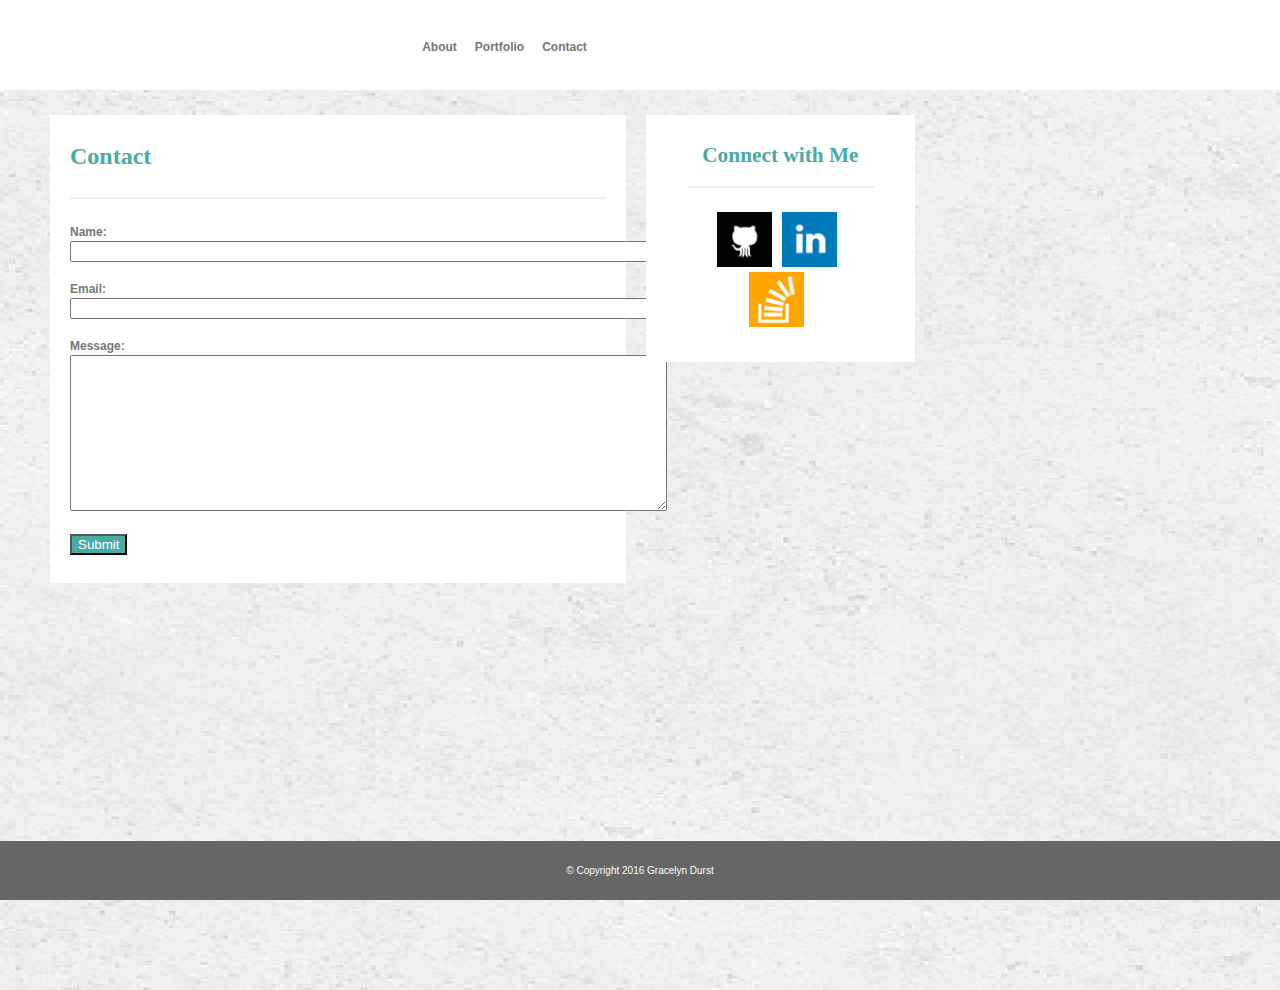
==== contact.html @ 1a88dd4a "." ====
<!DOCTYPE html>
	<html>

	<head>
		<meta charset="UTF-8">
		<title>Gracelyn Durst Portfolio Page</title>
		<link rel="stylesheet" type="text/css" href="assets/css/stylePort.css">
	</head>


	<body>

		<header>
			<h2>Gracelyn Durst</h2>
		</header>
			<br>
		<nav id="port-page-nav">
			<!--Pathway to About Page-->
			<a href="local_file.html">About</a>
			<!--Pathway to Portfolio Page-->
			<a href="local_file.html">Portfolio</a>
			<!--Pathway to Contact Page-->
			<a href="local_file.html">Contact</a>
		</nav>

			<br><br><br><br>

		<div class="wrapper">

			<div id="content">

				<img src="assets/images/concrete_seamless.png" alt="Backgound texture" id="background-texture">
			

				<section id="main-bio">
					<h4>Contact</h4>

					<hr color=#efeee7>

					<br>

					<form id="send-message" method="Get" action="phpscript.php">

						Name: <br>
						<input type"text" name="name" size="71" maxlength="71">
						<br><br>

						Email: <br>
						<input type"text" email="email" size="71" maxlength="71">
						<br><br>

						Message: <br>
						<textarea type="message" rows="10" cols="72"></textarea>
						<br><br>

						<input type="submit" name, email, message="submit" value="Submit" style="background-color: #4aaaa5; color: white">
						<!--<input type"reset" value="Reset">-->
						<br><br>

				</section>



				<section id="connect-with-me">

					<h3>Connect with Me</h3>
					<hr color=#efeee7>
					<br>
					<!--Pathway that open up github.com-->
					<a href="http://www.github.com" target="_blank">
					<img src="assets/images/github_square_black.png" alt="github_connect" style="width:55px; height:55px;border:0">
					</a>


					<!--Pathway that open up linkedin.com-->
					<a href="http://www.linkedin.com" target="_blank">
					<img src="assets/images/linkedin_square_color.png" alt="linkedin_connect" style="width:55px; height:55px;border:0">
					</a>
	

					<!--Pathway that open up stackoverflow.com-->
					<a href="http://www.stackoverflow.com" target="_blank">
					<img src="assets/images/stackoverflow.png" alt="stackoverflow_connect" style="width:55px; height:55px;border:0">
					</a>
				</section>
			</div>
		</div>
			

	</body>
		
					
					<footer>
						<small>&copy Copyright 2016 Gracelyn Durst</small>
					</footer>





</html>
---- assets/css/stylePort.css ----
* {
  box-sizing: border-box;
}
body {
	margin: 0;
	padding: 0;
	background-color: white;
	font-size: 9pt;
	line-height: 150%;
	font-family: "Georgia",Times New Roman,Times,serif;
}

header {
	background-color: white;
	position: absolute;
	line-height: 400%;
	float:left;
	background: white;
	width: 100%;
	height: 100%;
	margin-bottom: 0;
}

footer {
	font-family: 'Arial','Helvetica Neue', Helvetica, sans-serif;
	display:block;
	background: #666666;
	color: white;
	text-align: center;
	padding: 20px 20px 20px 20px;
	width: 100%;
	margin-left: 0px;
	margin-bottom: 30px;
	position: fixed;
	bottom: 0;
	margin: 0 auto;
	z-index: 3;

}
h1 {
	background: #333333;
	padding: 0px 0;
	color: #eee;
	margin: 0;
	font-size: 28px;
	text-align: center;
	margin-bottom: 20px;
}
h2 {
	font-size: 24px;
	color: white;
}
h3 {
	font-size: 16pt;
	color: #4aaaa5;
}

h4 {
	font-size: 18pt;
	color:#4aaaa5;
}

h5 {
	background-color: #4aaaa5;
	padding: 0px 0px 0px 0px;
	border: 0px 0px 0px 0px;
	line-height: 250%;
	position:absolute;
	top: -70px;
	left: 0px;
	text-align: center;
	font-family: "Georgia",Times New Roman,Times,serif;
	font-size: 18px;
	color: white;
	width: 100%;
	z-index: 1;
}

p {	
	font-size: 9pt;
	font-family: 'Arial','Helvetica Neue', Helvetica, sans-serif;
	line-height: 200%;

}

a {
	color: #d21034;
}

hr {
	color: #efeee7;
}	

.wrapper {
	width: 960px;
	height: auto;
}

#logo {
	background-color: white;
	position: relative;
	top: 20px;
	float:left;
	background: #4aaaa5;
	color:white;
	text-align: left;
	padding: 10px 5px 5px 20px;
	width: 24%;
	height: 70px;
	margin-left: 50px;
	margin-bottom: 0;
}


#port-page-nav {
	text-align: center;
	text-decoration: none;
	display:block;
	background: white;
	height: 30px;
	padding: 0px 10px 0px 50px;
	width: 30%;
	margin-left: 0px;
	margin-bottom: 0;
}

#port-page-nav a {
	font-weight: bold;
	font-family: 'Arial','Helvetica Neue', Helvetica, sans-serif;
	position: relative;
	top: 20px;
	left: 300px;
	text-decoration: none;
	color: #777777;
	padding: 30px 15px 0px 0px;
	border-top: 20px;
}

#main{
	float: center;
	width:960px;
	height: 100%;
}


#content {
	/*display:block;*/
	width: 960px;
	height: 100%;
	margin-right: 20px;
	background: #efeee7;
	border-top: 2px;
	border-top-color: #cccccc;
	border-bottom: 5px #dddddd;
}

#table-data,
#port-page-nav,
#main-bio,
#connect-with-me,
#bio-image {
	float: left;
}
#main-bio {
	position: relative;
	top: 25px;
	left:50px;
	display:block;
	width: 650px;
	height: auto;
	padding: 0px 20px 10px 20px;
	width:60%;
	background-color: white;
	color:#777777;
}

#connect-with-me {
	position:relative;
	top: 25px;
	left: 70px;
	display:inline-block;
	text-align: center;
	padding: 10px 41px 30px 41px;
	background-color: white;
	width: 270px;
	width:28%;
	margin-left: auto;	
}

#connect-with-me a {
	padding: 0px 7px 10px 0px;
	text-decoration: none;
}

#bio-image {
	width: 200px;
	height: 150px;
	margin: 13px 20px 10px 0px;
}
#background-texture{
	position: absolute;
	z-index: 0;
	width:100%;
	height: 100%;
}

/*#table-data {
	display:block;
	position: relative;
	top: 0px;
	left:0px;
	width: auto;
	height: auto;
	padding: 0px 20px 10px 20px;
	width:0%;
	background-color: white;
	color:#777777;
	
}*/

ul {
	width: 650px;
	position: relative;
	left: -38px;
}

li {
	display: inline;
	position: relative;
	top: 20px;
	left: 0px;
	margin-right: 28px;
	width: 40%;

}

#send-message {
	font-family: 'Arial','Helvetica Neue', Helvetica, sans-serif;
	font-weight: bold;

}
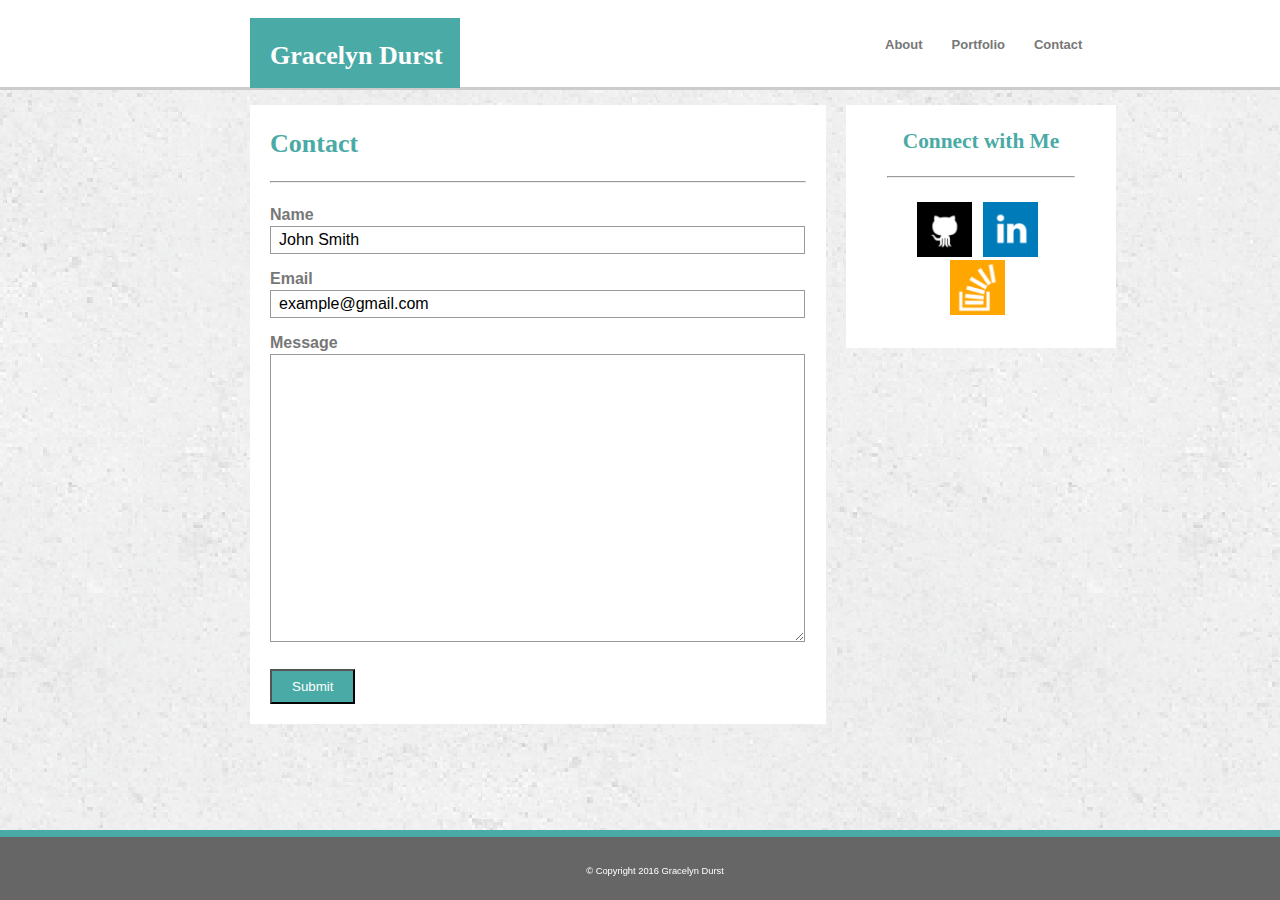
==== commit 09a658e3: "change to form etc and w3c validated" ====
--- a/contact.html
+++ b/contact.html
@@ -4,98 +4,107 @@
 	<head>
 		<meta charset="UTF-8">
 		<title>Gracelyn Durst Portfolio Page</title>
-		<link rel="stylesheet" type="text/css" href="assets/css/stylePort.css">
+			<link rel="stylesheet" type="text/css" href="assets/css/reset.css">
+			<link rel="stylesheet" type="text/css" href="assets/css/stylePort.css">
 	</head>
 
 
 	<body>
+			<header>
+			</header>
 
-		<header>
-			<h2>Gracelyn Durst</h2>
-		</header>
-			<br>
-		<nav id="port-page-nav">
-			<!--Pathway to About Page-->
-			<a href="local_file.html">About</a>
-			<!--Pathway to Portfolio Page-->
-			<a href="local_file.html">Portfolio</a>
-			<!--Pathway to Contact Page-->
-			<a href="local_file.html">Contact</a>
-		</nav>
+			<div id="main">
 
-			<br><br><br><br>
+				<div id="logo">
+					<h2>Gracelyn Durst</h2>
+				</div>
 
-		<div class="wrapper">
+				<br>
+			<nav id="port-page-nav">
+				<!--Pathway to About Page-->
+				<a href="index.html">About</a>
+				<!--Pathway to Portfolio Page-->
+				<a href="portfolio.html">Portfolio</a>
+				<!--Pathway to Contact Page-->
+				<a href="contact.html">Contact</a>
+			</nav>
 
-			<div id="content">
+				<br><br><br><br>
 
-				<img src="assets/images/concrete_seamless.png" alt="Backgound texture" id="background-texture">
-			
+			<div class="wrapper">
 
-				<section id="main-bio">
-					<h4>Contact</h4>
+				<div id="content">
 
-					<hr color=#efeee7>
+					<section id="main-bio">
+						<br>
+						<h4>Contact</h4>
+						<br>
+						<hr>
 
-					<br>
+						<br>
 
-					<form id="send-message" method="Get" action="phpscript.php">
+						<form action="/my-handling-form-page" method="post">
+							<div>
+								<label for="name">Name</label>
+								<br>
+								<input type="text" id="name" value="John Smith"/>
+							</div>
+							<div>
+								<label for="mail">Email</label>
+								<br>
+								<input type="email" id="mail" value="example@gmail.com"/>
+							</div>
+							<div>
+								<label for="msg">Message</label>
+								<br>
+								<textarea id="msg"></textarea>
+							</div>
 
-						Name: <br>
-						<input type"text" name="name" size="71" maxlength="71">
-						<br><br>
+							<button type="submit">Submit</button>
 
-						Email: <br>
-						<input type"text" email="email" size="71" maxlength="71">
-						<br><br>
+						</form>
 
-						Message: <br>
-						<textarea type="message" rows="10" cols="72"></textarea>
-						<br><br>
-
-						<input type="submit" name, email, message="submit" value="Submit" style="background-color: #4aaaa5; color: white">
-						<!--<input type"reset" value="Reset">-->
-						<br><br>
-
-				</section>
+					</section>
 
 
 
-				<section id="connect-with-me">
+					<section id="connect-with-me">
 
-					<h3>Connect with Me</h3>
-					<hr color=#efeee7>
-					<br>
-					<!--Pathway that open up github.com-->
-					<a href="http://www.github.com" target="_blank">
-					<img src="assets/images/github_square_black.png" alt="github_connect" style="width:55px; height:55px;border:0">
-					</a>
+							<br>
+						<h3>Connect with Me</h3>
+							<br>
+						<hr>
+							<br>
+						<!--Pathway that open up github.com-->
+						<a href="http://www.github.com" target="_blank">
+						<img src="assets/images/github_square_black.png" alt="github_connect" style="width:55px; height:55px;border:0">
+						</a>
 
 
-					<!--Pathway that open up linkedin.com-->
-					<a href="http://www.linkedin.com" target="_blank">
-					<img src="assets/images/linkedin_square_color.png" alt="linkedin_connect" style="width:55px; height:55px;border:0">
-					</a>
+						<!--Pathway that open up linkedin.com-->
+						<a href="http://www.linkedin.com" target="_blank">
+						<img src="assets/images/linkedin_square_color.png" alt="linkedin_connect" style="width:55px; height:55px;border:0">
+						</a>
 	
 
-					<!--Pathway that open up stackoverflow.com-->
-					<a href="http://www.stackoverflow.com" target="_blank">
-					<img src="assets/images/stackoverflow.png" alt="stackoverflow_connect" style="width:55px; height:55px;border:0">
-					</a>
-				</section>
+						<!--Pathway that open up stackoverflow.com-->
+						<a href="http://www.stackoverflow.com" target="_blank">
+						<img src="assets/images/stackoverflow.png" alt="stackoverflow_connect" style="width:55px; height:55px;border:0">
+						</a>
+					</section>
+				</div>
+
+
 			</div>
 		</div>
-			
 
-	</body>
+						<div id="footer-tag">
+							<h6>&copy; Copyright 2016 Gracelyn Durst</h6>
+						</div>
 		
 					
 					<footer>
-						<small>&copy Copyright 2016 Gracelyn Durst</small>
+
 					</footer>
-
-
-
-
-
+	</body>
 </html>--- a/assets/css/stylePort.css
+++ b/assets/css/stylePort.css
@@ -1,40 +1,46 @@
 * {
   box-sizing: border-box;
 }
-body {
+
+html {
+	width: 100%;
+	height: 100%;
 	margin: 0;
 	padding: 0;
-	background-color: white;
-	font-size: 9pt;
-	line-height: 150%;
-	font-family: "Georgia",Times New Roman,Times,serif;
+	}
+
+body {
+	background-image: url(../images/concrete_seamless.png);
+	width: 100%;
+	height: 100%;
+	margin: 0;
+	padding: 0;
+	background-color: #ffffff;
+	z-index: 0;
 }
 
 header {
 	background-color: white;
+	border-bottom: 3px solid #cccccc;
 	position: absolute;
 	line-height: 400%;
 	float:left;
 	background: white;
 	width: 100%;
-	height: 100%;
+	height: 90px;
 	margin-bottom: 0;
+	z-index: 1;
 }
 
 footer {
-	font-family: 'Arial','Helvetica Neue', Helvetica, sans-serif;
-	display:block;
 	background: #666666;
-	color: white;
-	text-align: center;
-	padding: 20px 20px 20px 20px;
-	width: 100%;
-	margin-left: 0px;
-	margin-bottom: 30px;
+	border-top: 7px solid #4aaaa5;
+	width: 100%;
+	height: 70px;
 	position: fixed;
 	bottom: 0;
-	margin: 0 auto;
-	z-index: 3;
+	left: 0;
+	z-index: 2;
 
 }
 h1 {
@@ -47,16 +53,19 @@
 	margin-bottom: 20px;
 }
 h2 {
-	font-size: 24px;
+	font-size: 26px;
+	font-weight: bold;
 	color: white;
 }
 h3 {
 	font-size: 16pt;
+	font-weight: bold;
 	color: #4aaaa5;
 }
 
 h4 {
-	font-size: 18pt;
+	font-size: 26px;
+	font-weight: bold;
 	color:#4aaaa5;
 }
 
@@ -66,7 +75,7 @@
 	border: 0px 0px 0px 0px;
 	line-height: 250%;
 	position:absolute;
-	top: -70px;
+	top: -40px;
 	left: 0px;
 	text-align: center;
 	font-family: "Georgia",Times New Roman,Times,serif;
@@ -76,6 +85,12 @@
 	z-index: 1;
 }
 
+h6 {
+	font-size: 7pt;
+	font-family: 'Arial','Helvetica Neue', Helvetica, sans-serif;
+	line-height: 75%;
+}
+
 p {	
 	font-size: 9pt;
 	font-family: 'Arial','Helvetica Neue', Helvetica, sans-serif;
@@ -89,69 +104,83 @@
 
 hr {
 	color: #efeee7;
+	/*background-color:  #efeee7;*/
+	height: 2px;
 }	
 
 .wrapper {
-	width: 960px;
-	height: auto;
+	width: inherit;
+	height: inherit;
 }
 
 #logo {
 	background-color: white;
 	position: relative;
-	top: 20px;
+	top: 18px;
 	float:left;
 	background: #4aaaa5;
 	color:white;
 	text-align: left;
-	padding: 10px 5px 5px 20px;
-	width: 24%;
+	padding: 25px 5px 10px 20px;
+	width: 210px;
 	height: 70px;
 	margin-left: 50px;
 	margin-bottom: 0;
+	z-index: 2;
+}
+
+#footer-tag {
+	font-family: 'Arial','Helvetica Neue', Helvetica, sans-serif;
+	font-size: 5px;
+	display:block;
+	background: #666666;
+	color: white;
+	text-align: center;
+	padding: 0px 0px 25px 0px;
+	width: 960px;
+	margin-left: 0px;
+	margin-bottom: 0px;
+	position: fixed;
+	bottom: 0;
+	left: 175px;
+	margin: 0 auto;
+	z-index: 3;
 }
 
 
 #port-page-nav {
-	text-align: center;
+	position: relative;
+	left: -175px;
 	text-decoration: none;
 	display:block;
-	background: white;
-	height: 30px;
-	padding: 0px 10px 0px 50px;
-	width: 30%;
-	margin-left: 0px;
-	margin-bottom: 0;
+	padding: 0px 0px 0px 0px;
+	z-index: 2;
 }
 
 #port-page-nav a {
 	font-weight: bold;
+	font-size: 13px;
 	font-family: 'Arial','Helvetica Neue', Helvetica, sans-serif;
 	position: relative;
 	top: 20px;
-	left: 300px;
+	left: 600px;
 	text-decoration: none;
 	color: #777777;
-	padding: 30px 15px 0px 0px;
-	border-top: 20px;
+	padding: 30px 25px 0px 0px;
 }
 
 #main{
-	float: center;
+	position: absolute;
+	left: 200px;
 	width:960px;
-	height: 100%;
+	height: auto;
+	z-index: 2;
 }
 
 
 #content {
-	/*display:block;*/
 	width: 960px;
-	height: 100%;
-	margin-right: 20px;
-	background: #efeee7;
-	border-top: 2px;
-	border-top-color: #cccccc;
-	border-bottom: 5px #dddddd;
+	height: inherit;
 }
 
 #table-data,
@@ -167,11 +196,12 @@
 	left:50px;
 	display:block;
 	width: 650px;
-	height: auto;
-	padding: 0px 20px 10px 20px;
+	height: inherit;
+	padding: 10px 20px 10px 20px;
 	width:60%;
 	background-color: white;
 	color:#777777;
+	/*overflow: scroll;*/
 }
 
 #connect-with-me {
@@ -183,7 +213,6 @@
 	padding: 10px 41px 30px 41px;
 	background-color: white;
 	width: 270px;
-	width:28%;
 	margin-left: auto;	
 }
 
@@ -195,7 +224,7 @@
 #bio-image {
 	width: 200px;
 	height: 150px;
-	margin: 13px 20px 10px 0px;
+	margin: 7px 20px 10px 0px;
 }
 #background-texture{
 	position: absolute;
@@ -204,39 +233,65 @@
 	height: 100%;
 }
 
-/*#table-data {
-	display:block;
-	position: relative;
-	top: 0px;
-	left:0px;
-	width: auto;
-	height: auto;
-	padding: 0px 20px 10px 20px;
-	width:0%;
-	background-color: white;
-	color:#777777;
-	
-}*/
-
 ul {
 	width: 650px;
-	position: relative;
-	left: -38px;
+	height: 100%;
+	position: relative;
+	padding: 0px 0px 20px 0px;
+	left: 0px;
 }
 
 li {
 	display: inline;
 	position: relative;
-	top: 20px;
-	left: 0px;
+	top: 0px;
+	left: 0px;
+
 	margin-right: 28px;
+	margin-bottom: 30px;
 	width: 40%;
 
 }
 
-#send-message {
-	font-family: 'Arial','Helvetica Neue', Helvetica, sans-serif;
-	font-weight: bold;
-
-}
-
+form {
+	float: left;
+	position: relative;
+	left: 0px;
+	font-family: 'Arial','Helvetica Neue', Helvetica, sans-serif;
+	font-weight: bold;
+	width: 535px;
+}
+
+form div + div {
+	margin-top: 1.25em;
+}
+
+label {}
+
+input, textarea {
+	position: relative;
+	top: 3px;
+	font: 1em sans-serif;
+	padding: 4px 0px 4px 8px;
+	width: 535px;
+	-moz-box-sizing: border-box;
+	box-sizing: border-box;
+	border: 1px solid #999;
+}
+
+textarea {
+	vertical-align: top;
+	height: 18em;
+	resize: vertical;
+}
+
+
+
+button {
+	display: block;
+	background-color: #4aaaa5;
+	color: #ffffff;
+	padding: 8px 20px 8px 20px;
+	margin-bottom: 10px;
+	margin-top: 30px;
+}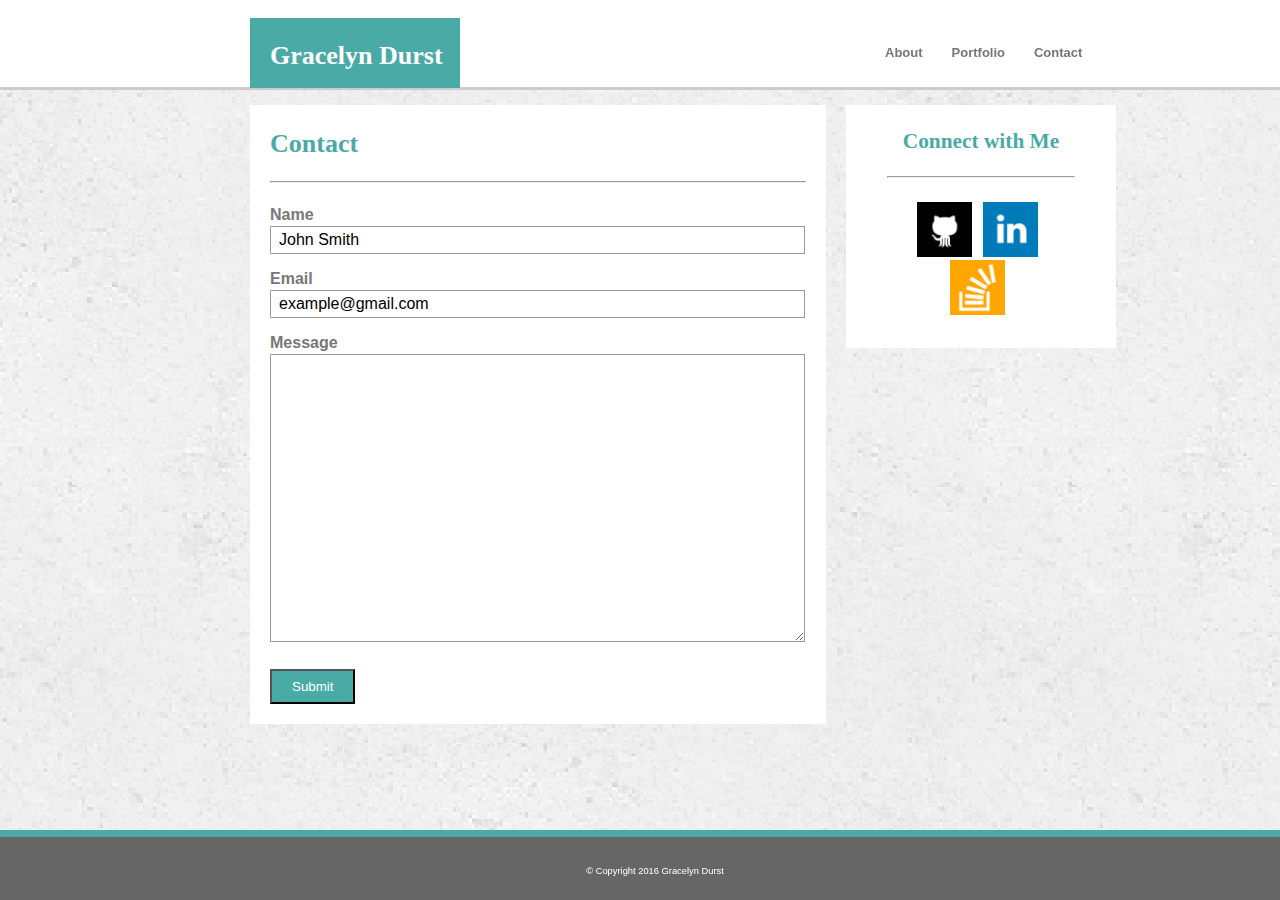
==== commit 076f42d1: "added hover feature" ====
--- a/contact.html
+++ b/contact.html
@@ -22,11 +22,11 @@
 				<br>
 			<nav id="port-page-nav">
 				<!--Pathway to About Page-->
-				<a href="index.html">About</a>
+				<a href="index.html" class="hvr-grow">About</a>
 				<!--Pathway to Portfolio Page-->
-				<a href="portfolio.html">Portfolio</a>
+				<a href="portfolio.html" class="hvr-grow">Portfolio</a>
 				<!--Pathway to Contact Page-->
-				<a href="contact.html">Contact</a>
+				<a href="contact.html" class="hvr-grow">Contact</a>
 			</nav>
 
 				<br><br><br><br>
@@ -60,7 +60,7 @@
 								<textarea id="msg"></textarea>
 							</div>
 
-							<button type="submit">Submit</button>
+								<button type="submit">Submit</button>
 
 						</form>
 
--- a/assets/css/stylePort.css
+++ b/assets/css/stylePort.css
@@ -81,7 +81,7 @@
 	font-family: "Georgia",Times New Roman,Times,serif;
 	font-size: 18px;
 	color: white;
-	width: 100%;
+	width: 250px;
 	z-index: 1;
 }
 
@@ -99,7 +99,7 @@
 }
 
 a {
-	color: #d21034;
+	color: #777777;
 }
 
 hr {
@@ -162,7 +162,7 @@
 	font-size: 13px;
 	font-family: 'Arial','Helvetica Neue', Helvetica, sans-serif;
 	position: relative;
-	top: 20px;
+	top: 0px;
 	left: 600px;
 	text-decoration: none;
 	color: #777777;
@@ -244,6 +244,7 @@
 li {
 	display: inline;
 	position: relative;
+	vertical-align: left;
 	top: 0px;
 	left: 0px;
 
@@ -294,4 +295,23 @@
 	padding: 8px 20px 8px 20px;
 	margin-bottom: 10px;
 	margin-top: 30px;
+}
+
+.hvr-grow {
+  display: inline-block;
+  vertical-align: middle;
+  -webkit-transform: translateZ(0);
+  transform: translateZ(0);
+  box-shadow: 0 0 1px rgba(0, 0, 0, 0);
+  -webkit-backface-visibility: hidden;
+  backface-visibility: hidden;
+  -moz-osx-font-smoothing: grayscale;
+  -webkit-transition-duration: 0.3s;
+  transition-duration: 0.3s;
+  -webkit-transition-property: transform;
+  transition-property: transform;
+}
+.hvr-grow:hover, .hvr-grow:focus, .hvr-grow:active {
+  -webkit-transform: scale(1.1);
+  transform: scale(1.1);
 }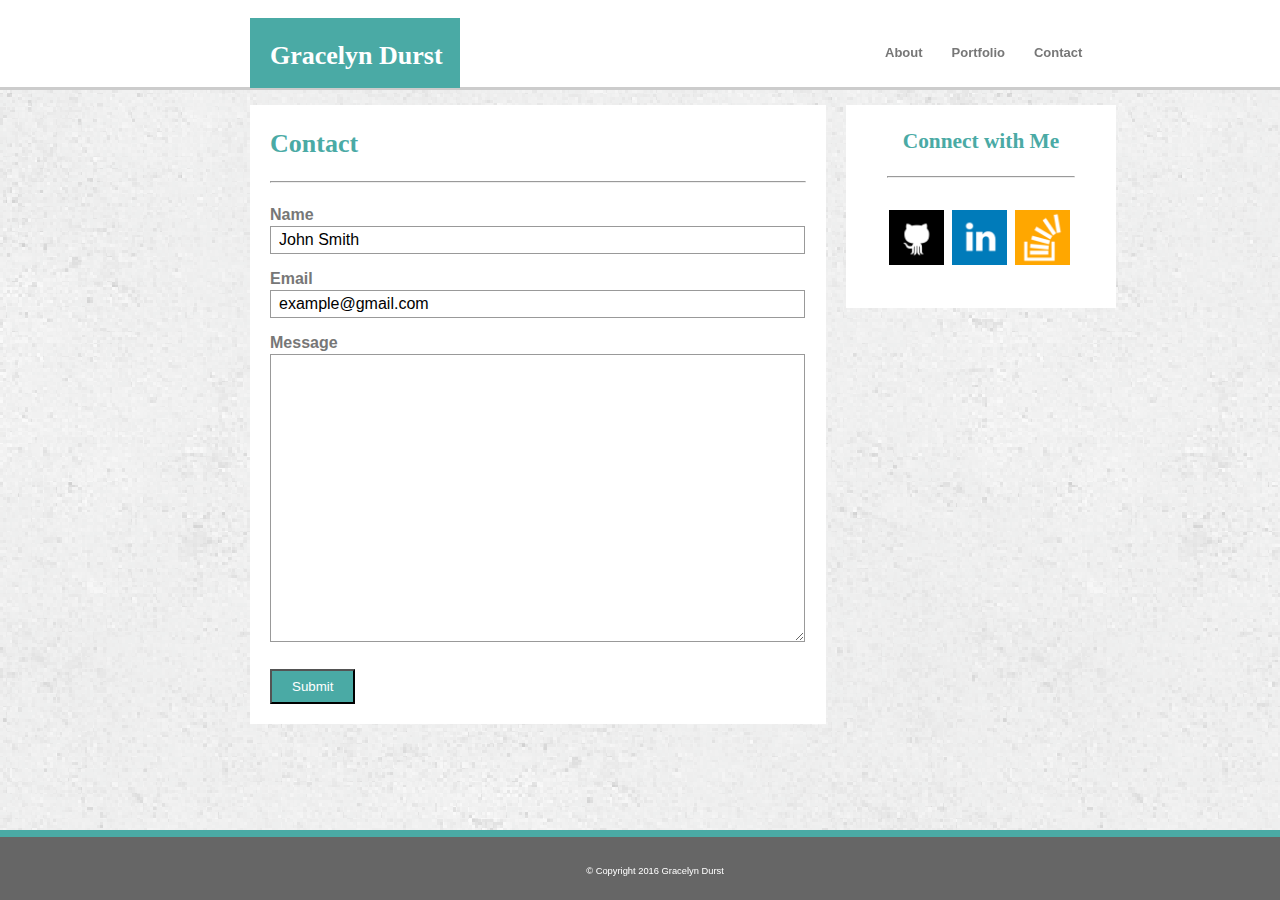
==== commit c8048df2: "added hover to outside links" ====
--- a/contact.html
+++ b/contact.html
@@ -76,19 +76,19 @@
 						<hr>
 							<br>
 						<!--Pathway that open up github.com-->
-						<a href="http://www.github.com" target="_blank">
+						<a href="http://www.github.com" class="hvr-grow" target="_blank">
 						<img src="assets/images/github_square_black.png" alt="github_connect" style="width:55px; height:55px;border:0">
 						</a>
 
 
 						<!--Pathway that open up linkedin.com-->
-						<a href="http://www.linkedin.com" target="_blank">
+						<a href="http://www.linkedin.com" class="hvr-grow" target="_blank">
 						<img src="assets/images/linkedin_square_color.png" alt="linkedin_connect" style="width:55px; height:55px;border:0">
 						</a>
 	
 
 						<!--Pathway that open up stackoverflow.com-->
-						<a href="http://www.stackoverflow.com" target="_blank">
+						<a href="http://www.stackoverflow.com" class="hvr-grow" target="_blank">
 						<img src="assets/images/stackoverflow.png" alt="stackoverflow_connect" style="width:55px; height:55px;border:0">
 						</a>
 					</section>
--- a/assets/css/stylePort.css
+++ b/assets/css/stylePort.css
@@ -217,7 +217,7 @@
 }
 
 #connect-with-me a {
-	padding: 0px 7px 10px 0px;
+	padding: 8px 4px 10px 0px;
 	text-decoration: none;
 }
 
